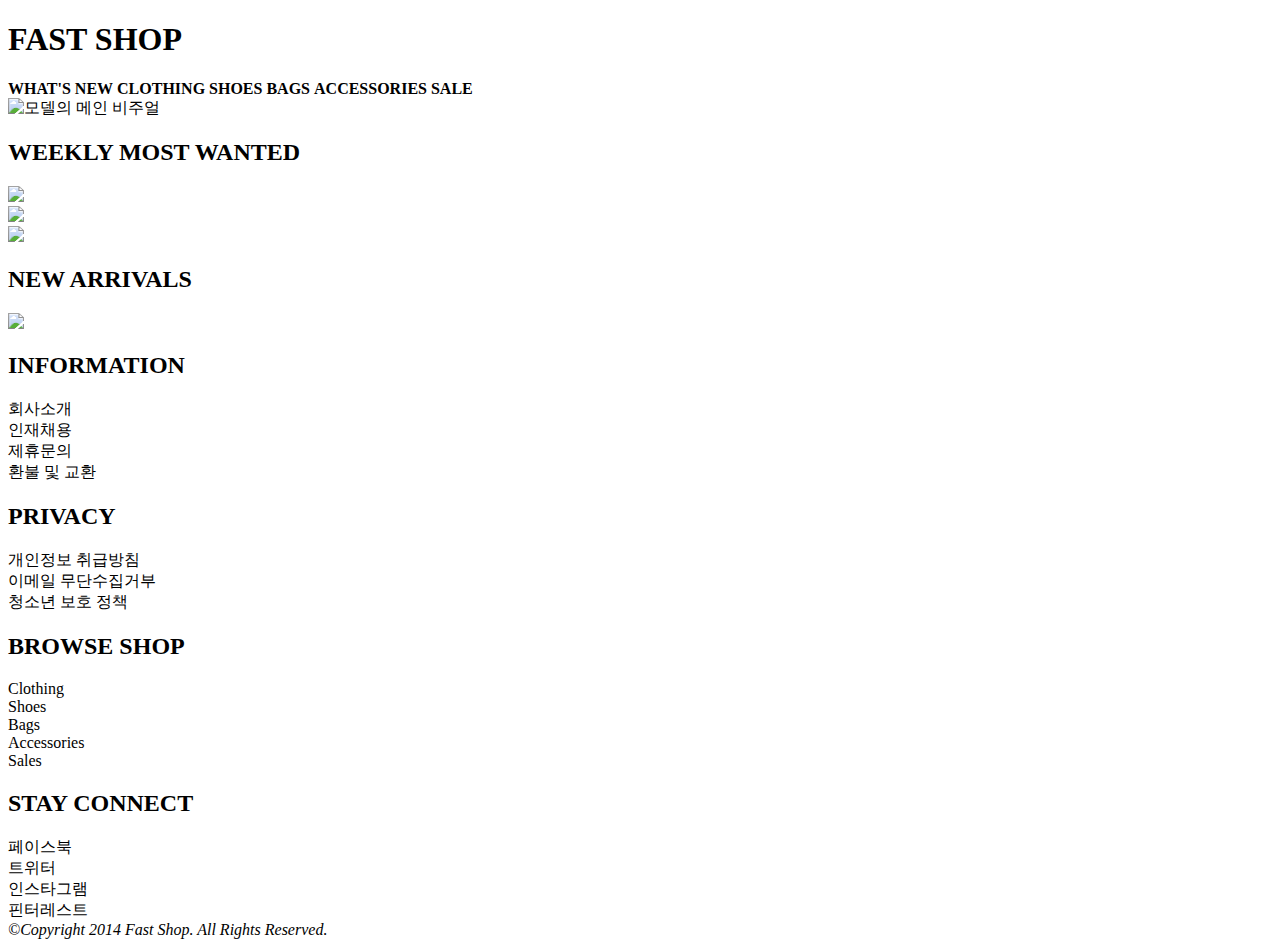
==== fastshop_main.html @ 717f2aa0 "20일자 추가." ====
<!DOCTYPE html>
<html>
<head>
  <meta charset="utf-8">
  <meta name="viewport" content="" />
  
  <title>Fast Shop</title>
</head>
<body>
  <header>
    <h1>FAST SHOP</h1>
    
    <div class="header_menu">
      <strong>WHAT'S NEW</strong>
      <strong>CLOTHING</strong>
      <strong>SHOES</strong>
      <strong>BAGS</strong>
      <strong>ACCESSORIES</strong>
      <strong>SALE</strong>
    </div>
  </header>
  
  <main>
    <section id="carousel">
      <article id="carousel_1">
        <img src="http://192.168.0.172:3000/img/carousel_1.jpg" alt="모델의 메인 비주얼">
      </article>
      
    </section>
    
    <section id="weekly_most">
      <h2>WEEKLY MOST WANTED</h2>
      
      <article id="weekly_1">
        <img src="http://192.168.0.172:3000/img/weekly_1.jpg">
      </article>
      <article id="weekly_2">
        <img src="http://192.168.0.172:3000/img/weekly_2.jpg">
      </article>
      <article id="weekly_3">
        <img src="http://192.168.0.172:3000/img/weekly_3.jpg">
      </article>
    </section>
    
    <section id="new_arrivals">
      <h2>NEW ARRIVALS</h2>
    </section>
  </main>
  
  <footer>
    
    <img src="http://192.168.0.172:3000/img/logo_small.png">
    
    <section id="information">
      <h2>INFORMATION</h2>
      회사소개<br>
      인재채용<br>
      제휴문의<br>
      환불 및 교환<br>
    </section>
    
    <section id="privacy">
      <h2>PRIVACY</h2>
      개인정보 취급방침<br>
      이메일 무단수집거부<br>
      청소년 보호 정책<br>
    </section>
    
    <section id="browse_shop">
      <h2>BROWSE SHOP</h2>
      Clothing<br>
      Shoes<br>
      Bags<br>
      Accessories<br>
      Sales<br>
    </section>
    
    <section id="stay_connect">
      <h2>STAY CONNECT</h2>
      페이스북<br>
      트위터<br>
      인스타그램<br>
      핀터레스트<br>
    </section>
    
    <address>©Copyright 2014 Fast Shop. All Rights Reserved.</address>
    
  </footer>
  
</body>
</html>
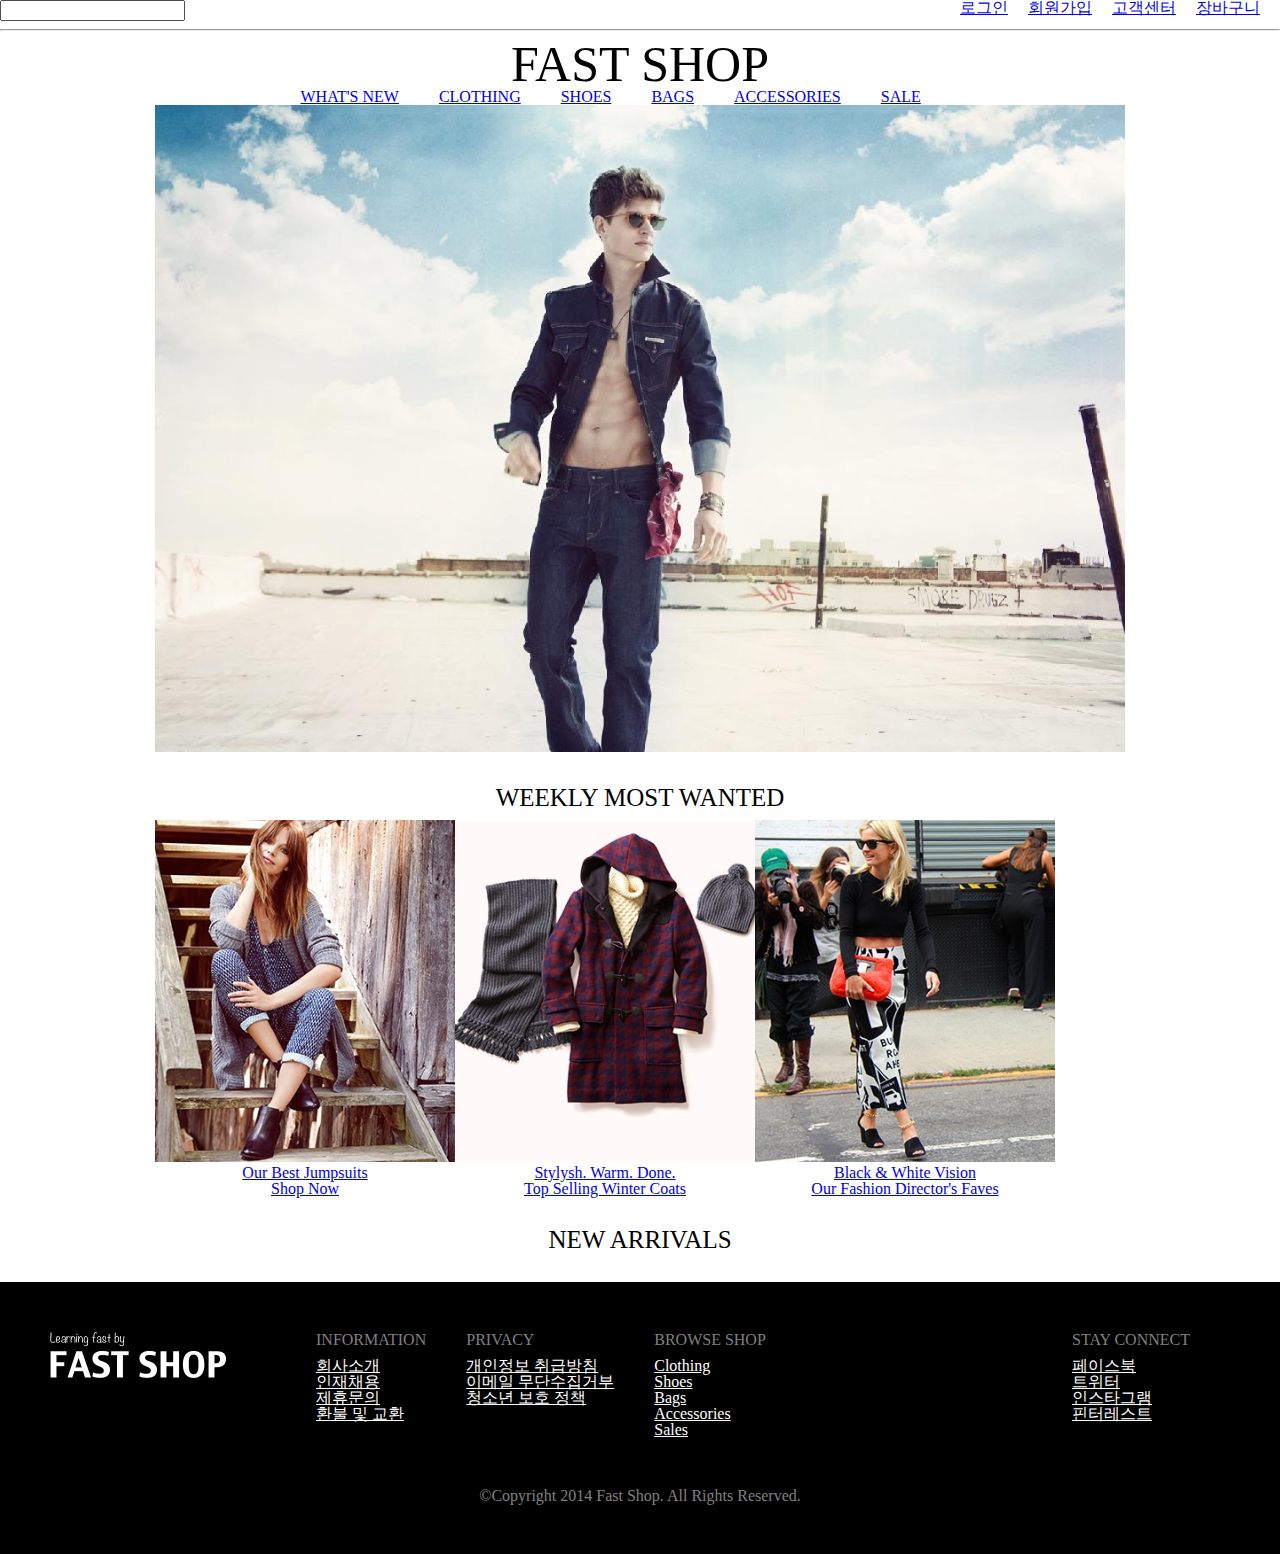
==== commit 1f0bebda: "2.27(토) 실습 추가. fastshop_main 레이아웃 구성." ====
--- a/fastshop_main.html
+++ b/fastshop_main.html
@@ -4,87 +4,138 @@
   <meta charset="utf-8">
   <meta name="viewport" content="" />
   
+  <link rel="stylesheet" href="./style/reset.css" />
+  <link rel="stylesheet" href="./style/common.css" />
+  <link rel="stylesheet" href="./style/header.css" />
+  <link rel="stylesheet" href="./style/fastshop.css" />
+  <link rel="stylesheet" href="./style/footer.css" />
+  
   <title>Fast Shop</title>
 </head>
 <body>
   <header>
-    <h1>FAST SHOP</h1>
-    
-    <div class="header_menu">
-      <strong>WHAT'S NEW</strong>
-      <strong>CLOTHING</strong>
-      <strong>SHOES</strong>
-      <strong>BAGS</strong>
-      <strong>ACCESSORIES</strong>
-      <strong>SALE</strong>
-    </div>
+    <input type="text" />
+    <nav class="clearfix">
+      <ul>
+        <li><a href="#">로그인</a></li>
+        <li><a href="#">회원가입</a></li>
+        <li><a href="#">고객센터</a></li>
+        <li><a href="#">장바구니</a></li>
+      </ul>
+    </nav>
   </header>
   
+  <hr>
+  
   <main>
-    <section id="carousel">
-      <article id="carousel_1">
-        <img src="http://192.168.0.172:3000/img/carousel_1.jpg" alt="모델의 메인 비주얼">
-      </article>
-      
+    <h1>FAST SHOP</h1>
+    <nav class="main_menu clearfix">
+      <ul>
+        <li><a href="#">WHAT'S NEW</a></li>
+        <li><a href="#">CLOTHING</a></li>
+        <li><a href="#">SHOES</a></li>
+        <li><a href="#">BAGS</a></li>
+        <li><a href="#">ACCESSORIES</a></li>
+        <li><a href="#">SALE</a></li>
+      </ul>
+    </nav>
+    
+    <div class="carousel">
+      <img src="./images/carousel_1.jpg" alt="모델의 메인 비주얼">
+    </div>
+    
+    <section class="weekly_most clearfix">
+      <h2>WEEKLY MOST WANTED</h2>
+      <ul>
+        <li>
+          <a href="#">
+            <img src="./images/weekly_1.jpg" alt="">
+            <p>
+              Our Best Jumpsuits
+            </p>
+            <span>
+              Shop Now
+            </span>
+          </a>
+        </li>
+        <li>
+          <a href="#">
+            <img src="./images/weekly_2.jpg" alt="">
+            <p>
+              Stylysh. Warm. Done.
+            </p>
+            <span>
+              Top Selling Winter Coats
+            </span>
+          </a>
+        </li>
+        <li>
+          <a href="#">
+            <img src="./images/weekly_3.jpg" alt="">
+            <p>
+              Black &amp; White Vision
+            </p>
+            <span>
+              Our Fashion Director's Faves
+            </span>
+          </a>
+        </li>
+      </ul>
     </section>
     
-    <section id="weekly_most">
-      <h2>WEEKLY MOST WANTED</h2>
-      
-      <article id="weekly_1">
-        <img src="http://192.168.0.172:3000/img/weekly_1.jpg">
-      </article>
-      <article id="weekly_2">
-        <img src="http://192.168.0.172:3000/img/weekly_2.jpg">
-      </article>
-      <article id="weekly_3">
-        <img src="http://192.168.0.172:3000/img/weekly_3.jpg">
-      </article>
-    </section>
-    
-    <section id="new_arrivals">
+    <section class="new_arrivals">
       <h2>NEW ARRIVALS</h2>
     </section>
   </main>
   
-  <footer>
-    
-    <img src="http://192.168.0.172:3000/img/logo_small.png">
-    
-    <section id="information">
-      <h2>INFORMATION</h2>
-      회사소개<br>
-      인재채용<br>
-      제휴문의<br>
-      환불 및 교환<br>
-    </section>
-    
-    <section id="privacy">
-      <h2>PRIVACY</h2>
-      개인정보 취급방침<br>
-      이메일 무단수집거부<br>
-      청소년 보호 정책<br>
-    </section>
-    
-    <section id="browse_shop">
-      <h2>BROWSE SHOP</h2>
-      Clothing<br>
-      Shoes<br>
-      Bags<br>
-      Accessories<br>
-      Sales<br>
-    </section>
-    
-    <section id="stay_connect">
-      <h2>STAY CONNECT</h2>
-      페이스북<br>
-      트위터<br>
-      인스타그램<br>
-      핀터레스트<br>
-    </section>
-    
+  <footer class="clearfix">
+    <div class="footer_area clearfix">
+      <div id="footer_logo" class="footer_item">
+        <img src="./images/logo_small.png" alt="">
+      </div>
+
+      <section class="footer_item">
+        <h4>INFORMATION</h4>
+        <ul>
+          <li><a href="#">회사소개</a></li>
+          <li><a href="#">인재채용</a></li>
+          <li><a href="#">제휴문의</a></li>
+          <li><a href="#">환불 및 교환</a></li>
+        </ul>
+      </section>
+
+      <section class="footer_item">
+      <h4>PRIVACY</h4>
+      <ul>
+        <li><a href="#">개인정보 취급방침</a></li>
+        <li><a href="#">이메일 무단수집거부</a></li>
+        <li><a href="#">청소년 보호 정책</a></li>
+      </ul>
+      </section>
+      
+      <section class="footer_item">
+      <h4>BROWSE SHOP</h4>
+      <ul>
+        <li><a href="#">Clothing</a></li>
+        <li><a href="#">Shoes</a></li>
+        <li><a href="#">Bags</a></li>
+        <li><a href="#">Accessories</a></li>
+        <li><a href="#">Sales</a></li>
+      </ul>
+      </section>
+      
+      <section id="footer_stay" class="footer_item">
+      <h4>STAY CONNECT</h4>
+      <ul>
+        <li><a href="#">페이스북</a></li>
+        <li><a href="#">트위터</a></li>
+        <li><a href="#">인스타그램</a></li>
+        <li><a href="#">핀터레스트</a></li>
+      </ul>
+      </section>
+    </div>
+
     <address>©Copyright 2014 Fast Shop. All Rights Reserved.</address>
-    
   </footer>
   
 </body>
--- a/style/common.css
+++ b/style/common.css
@@ -0,0 +1,5 @@
+.clearfix:after {
+  content: '';
+  display: block;
+  clear: both;
+}--- a/style/header.css
+++ b/style/header.css
@@ -0,0 +1,21 @@
+header {
+/*  overflow: hidden;*/
+}
+
+header input {
+  float: left;
+/*  overflow: hidden;*/
+}
+
+header ul {
+  margin: 0;
+  padding: 0;
+  float: right;
+/*  overflow: hidden;*/
+}
+
+header li {
+  float: left;
+  padding-right: 20px;
+  list-style: none;
+}--- a/style/fastshop.css
+++ b/style/fastshop.css
@@ -0,0 +1,52 @@
+main {
+  max-width: 970px;
+  margin: auto;
+}
+main > h1 {
+  font-size: 50px;
+  text-align: center;
+}
+.main_menu {
+  
+}
+.main_menu > ul {
+/*  margin: 0;*/
+  margin-left: 15%;
+  margin-right: 15%;
+  padding: 0;
+}
+.main_menu li {
+  float: left;
+  padding-right: 40px;
+  list-style: none;
+}
+.carousel img {
+  width: 100%;
+}
+.weekly_most {
+  text-align: center;
+  margin-top: 30px;
+}
+.weekly_most > h2 {
+  font-size: 25px;
+}
+.weekly_most > ul {
+  margin: 0;
+  margin-top: 10px;
+  padding: 0;
+}
+.weekly_most li {
+  float: left;
+  list-style: none;
+}
+.weekly_most li img {
+  max-width: 300px;
+}
+.new_arrivals {
+  margin: 30px;
+  text-align: center;
+}
+.new_arrivals > h2 {
+  font-size: 25px;
+  
+}--- a/style/footer.css
+++ b/style/footer.css
@@ -0,0 +1,43 @@
+footer {
+  background: black;
+  padding: 50px;
+}
+.footer_area {
+  margin-bottom: 50px;
+}
+#footer_logo {
+  padding-right: 50px;
+}
+#footer_logo img {
+  
+  width: 176px;
+}
+.footer_item {
+  float: left;
+  margin-right: 40px;
+  color: white;
+}
+.footer_item h4 {
+  color: gray;
+}
+.footer_item [href] {
+  color: inherit;
+}
+.footer_item ul {
+  margin: 0;
+  margin-top: 10px;
+  padding: 0;
+}
+.footer_item li {
+  margin: 0;
+  padding: 0;
+  list-style: none;
+}
+#footer_stay {
+  float: right;
+}
+
+footer address {
+  text-align: center;
+  color: gray;
+}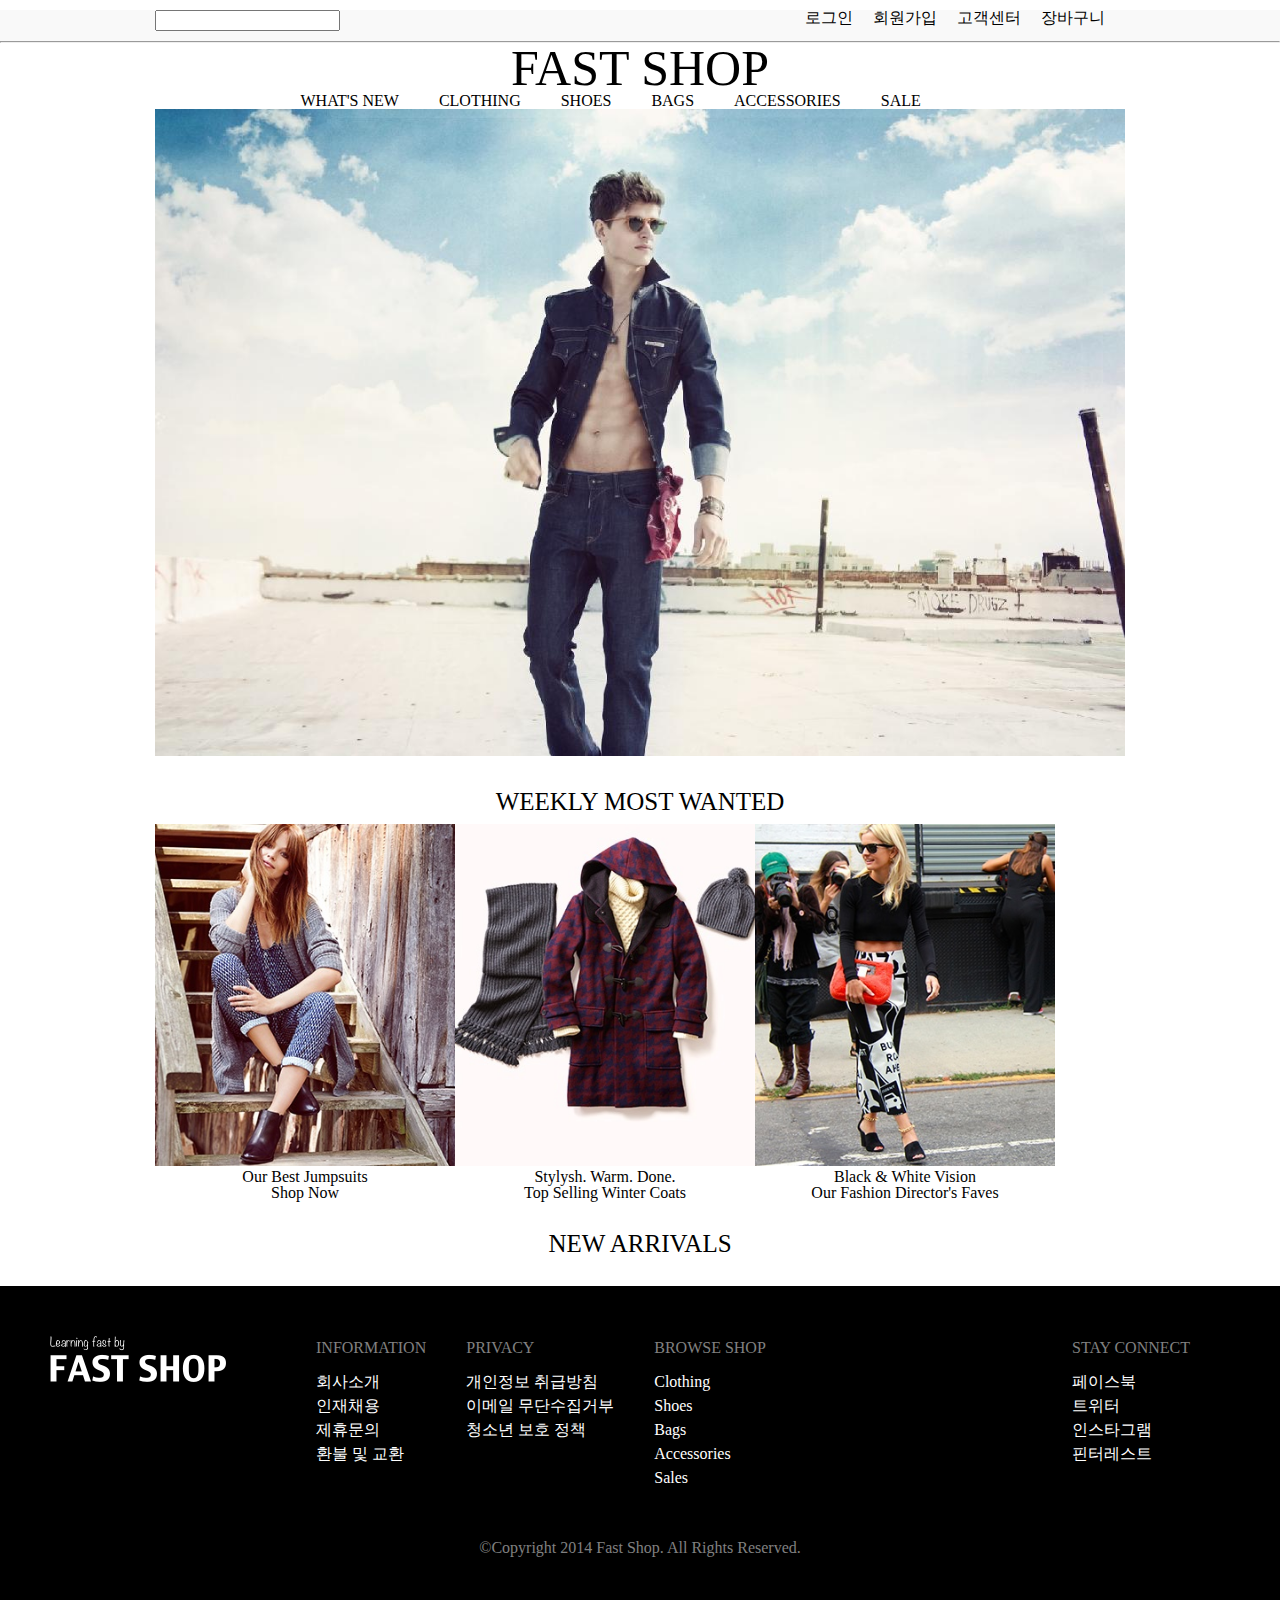
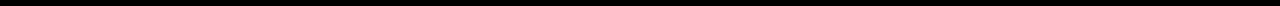
==== commit 622c3820: "일단 커밋.. 헤더가 왜 저모양인지 모르겠다.; 푸터도 가운데가 잘 안된다...." ====
--- a/fastshop_main.html
+++ b/fastshop_main.html
@@ -14,18 +14,19 @@
 </head>
 <body>
   <header>
-    <input type="text" />
-    <nav class="clearfix">
-      <ul>
-        <li><a href="#">로그인</a></li>
-        <li><a href="#">회원가입</a></li>
-        <li><a href="#">고객센터</a></li>
-        <li><a href="#">장바구니</a></li>
-      </ul>
-    </nav>
+    <div class="header_item clearfix">
+      <input type="text" />
+      <nav class="clearfix">
+        <ul>
+          <li><a href="#">로그인</a></li>
+          <li><a href="#">회원가입</a></li>
+          <li><a href="#">고객센터</a></li>
+          <li><a href="#">장바구니</a></li>
+        </ul>
+      </nav>
+    </div>
+    <hr>
   </header>
-  
-  <hr>
   
   <main>
     <h1>FAST SHOP</h1>
@@ -105,37 +106,39 @@
       </section>
 
       <section class="footer_item">
-      <h4>PRIVACY</h4>
-      <ul>
-        <li><a href="#">개인정보 취급방침</a></li>
-        <li><a href="#">이메일 무단수집거부</a></li>
-        <li><a href="#">청소년 보호 정책</a></li>
-      </ul>
+        <h4>PRIVACY</h4>
+        <ul>
+          <li><a href="#">개인정보 취급방침</a></li>
+          <li><a href="#">이메일 무단수집거부</a></li>
+          <li><a href="#">청소년 보호 정책</a></li>
+        </ul>
       </section>
       
       <section class="footer_item">
-      <h4>BROWSE SHOP</h4>
-      <ul>
-        <li><a href="#">Clothing</a></li>
-        <li><a href="#">Shoes</a></li>
-        <li><a href="#">Bags</a></li>
-        <li><a href="#">Accessories</a></li>
-        <li><a href="#">Sales</a></li>
-      </ul>
+        <h4>BROWSE SHOP</h4>
+        <ul>
+          <li><a href="#">Clothing</a></li>
+          <li><a href="#">Shoes</a></li>
+          <li><a href="#">Bags</a></li>
+          <li><a href="#">Accessories</a></li>
+          <li><a href="#">Sales</a></li>
+        </ul>
       </section>
       
       <section id="footer_stay" class="footer_item">
-      <h4>STAY CONNECT</h4>
-      <ul>
-        <li><a href="#">페이스북</a></li>
-        <li><a href="#">트위터</a></li>
-        <li><a href="#">인스타그램</a></li>
-        <li><a href="#">핀터레스트</a></li>
-      </ul>
+        <h4>STAY CONNECT</h4>
+        <ul>
+          <li><a href="#">페이스북</a></li>
+          <li><a href="#">트위터</a></li>
+          <li><a href="#">인스타그램</a></li>
+          <li><a href="#">핀터레스트</a></li>
+        </ul>
       </section>
     </div>
 
-    <address>©Copyright 2014 Fast Shop. All Rights Reserved.</address>
+    <address>
+      ©Copyright 2014 Fast Shop. All Rights Reserved.
+    </address>
   </footer>
   
 </body>
--- a/style/common.css
+++ b/style/common.css
@@ -2,4 +2,9 @@
   content: '';
   display: block;
   clear: both;
+}
+
+[href] {
+  text-decoration: none;
+  color: inherit;
 }--- a/style/header.css
+++ b/style/header.css
@@ -1,5 +1,14 @@
 header {
 /*  overflow: hidden;*/
+  background: #f9f9f9;
+}
+
+.header_item {
+  width: 970px;
+  margin-left: auto;
+  margin-right: auto;
+  margin-top: 10px;
+  margin-bottom: 10px;
 }
 
 header input {
@@ -18,4 +27,10 @@
   float: left;
   padding-right: 20px;
   list-style: none;
-}+}
+
+header hr {
+  border-width: 1px;
+  margin: 0 0 0 0;  
+}
+
--- a/style/fastshop.css
+++ b/style/fastshop.css
@@ -47,6 +47,5 @@
   text-align: center;
 }
 .new_arrivals > h2 {
-  font-size: 25px;
-  
+  font-size: 25px; 
 }--- a/style/footer.css
+++ b/style/footer.css
@@ -4,26 +4,25 @@
 }
 .footer_area {
   margin-bottom: 50px;
+/*  max-width: 970px;*/
+/*  margin: 50px;*/
 }
 #footer_logo {
   padding-right: 50px;
 }
 #footer_logo img {
-  
   width: 176px;
 }
 .footer_item {
   float: left;
   margin-right: 40px;
   color: white;
+  line-height: 150%;
 }
-.footer_item h4 {
+.footer_item > h4 {
   color: gray;
 }
-.footer_item [href] {
-  color: inherit;
-}
-.footer_item ul {
+.footer_item > ul {
   margin: 0;
   margin-top: 10px;
   padding: 0;
@@ -36,7 +35,6 @@
 #footer_stay {
   float: right;
 }
-
 footer address {
   text-align: center;
   color: gray;
